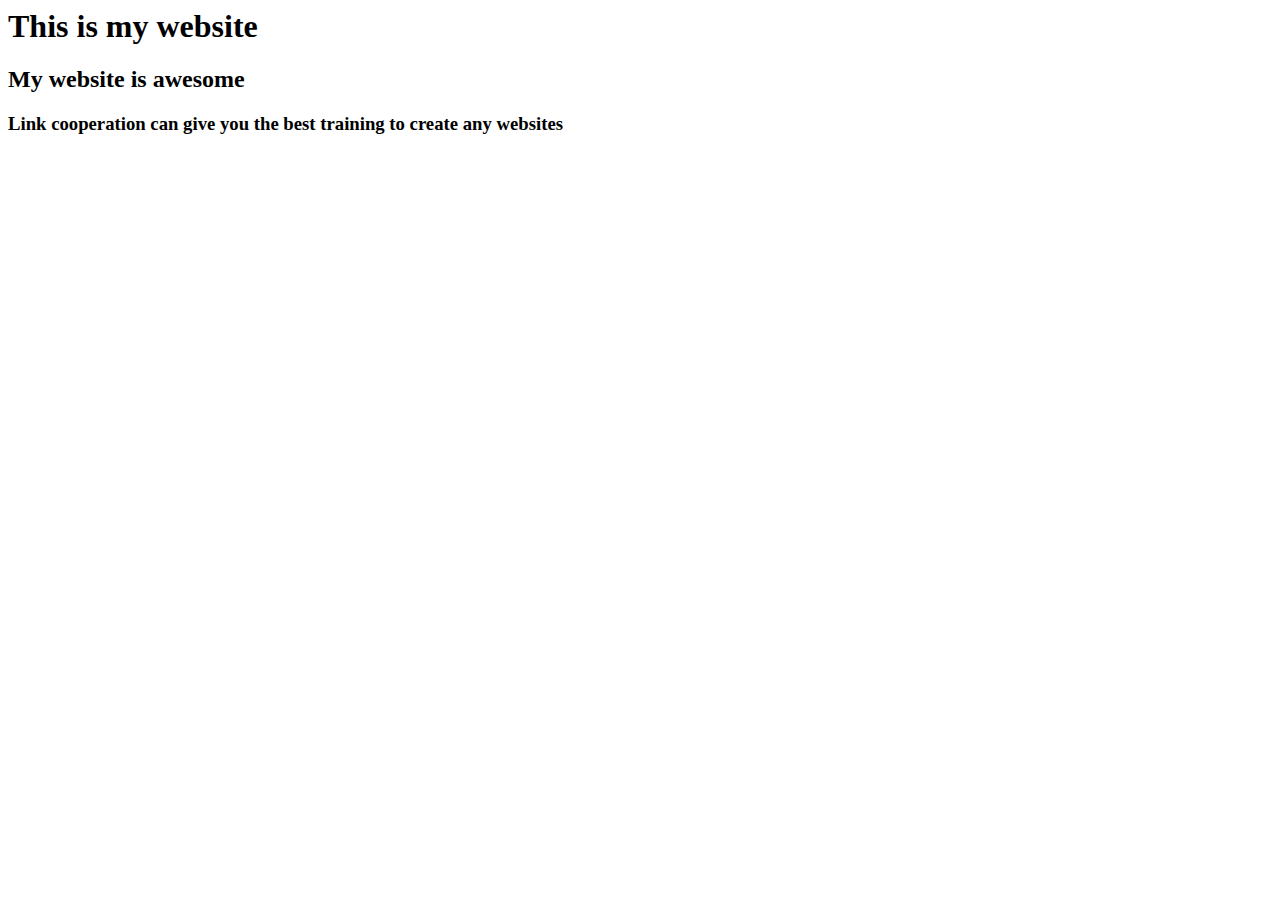
==== index.html @ 76d8f993 "I have just added an html file" ====
<html>

<head>

<title> ibangura Website </title> 

</head>

<body>

	<h1> This is my website </h1>
	<h2> My website is awesome </h2>
	<h3> Link cooperation can give you the best training to create any websites </h3>

</body>

</html>
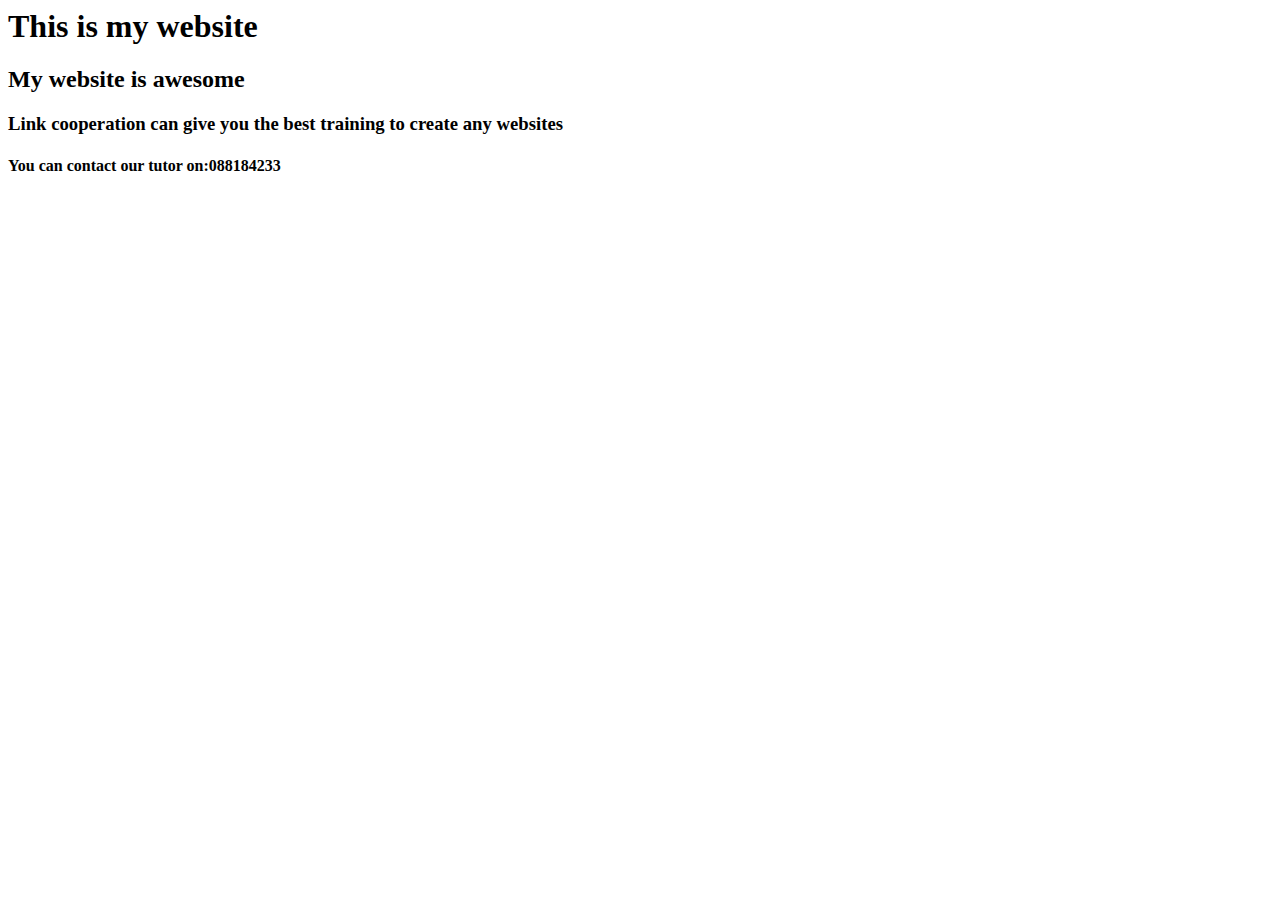
==== commit d7e64f56: "Update index.html" ====
--- a/index.html
+++ b/index.html
@@ -11,7 +11,8 @@
 	<h1> This is my website </h1>
 	<h2> My website is awesome </h2>
 	<h3> Link cooperation can give you the best training to create any websites </h3>
+	<h4> You can contact our tutor on:088184233
 
 </body>
 
-</html>		+</html>		
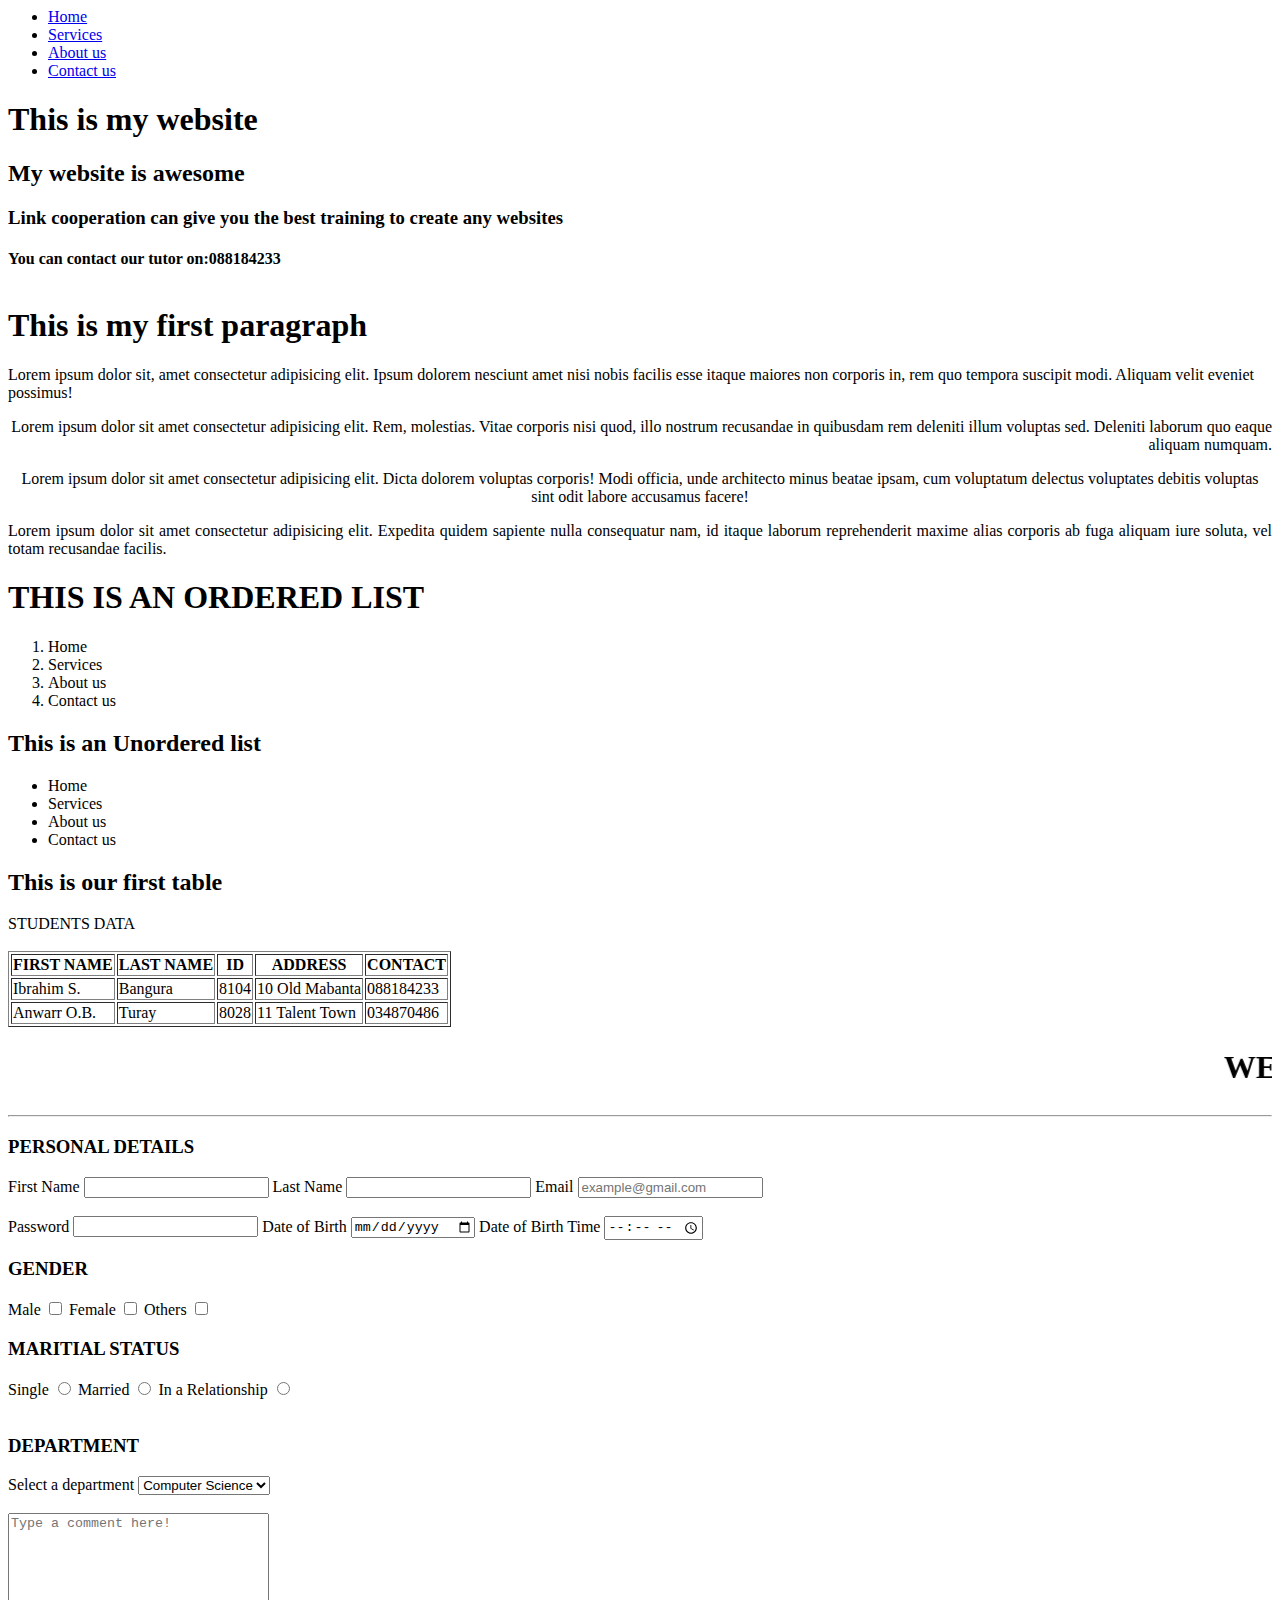
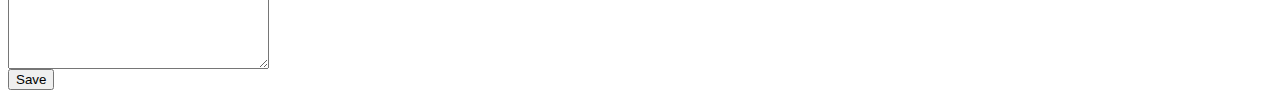
==== commit ed99725d: "a modification on previous project" ====
--- a/index.html
+++ b/index.html
@@ -7,12 +7,130 @@
 </head>
 
 <body>
+	<ul>
+		<li><a href="index.html">Home</a></li>
+		<li><a href="service.html">Services</a></li>
+		<li><a href="About us.html">About us</a></li>
+		<li><a href="Contact us.html">Contact us</a></li>
+	</ul>
 
 	<h1> This is my website </h1>
 	<h2> My website is awesome </h2>
 	<h3> Link cooperation can give you the best training to create any websites </h3>
 	<h4> You can contact our tutor on:088184233
+	<br></br>
+	<h1> This is my first paragraph </h1>
+	<p align="left">Lorem ipsum dolor sit, amet consectetur adipisicing elit. Ipsum dolorem nesciunt amet nisi nobis facilis esse itaque maiores non corporis in, rem quo tempora suscipit modi. Aliquam velit eveniet possimus!</p>
+	<p align="right">Lorem ipsum dolor sit amet consectetur adipisicing elit. Rem, molestias. Vitae corporis nisi quod, illo nostrum recusandae in quibusdam rem deleniti illum voluptas sed. Deleniti laborum quo eaque aliquam numquam.</p>
+	<p align="center">Lorem ipsum dolor sit amet consectetur adipisicing elit. Dicta dolorem voluptas corporis! Modi officia, unde architecto minus beatae ipsam, cum voluptatum delectus voluptates debitis voluptas sint odit labore accusamus facere!</p>
+	<p align="justify">Lorem ipsum dolor sit amet consectetur adipisicing elit. Expedita quidem sapiente nulla consequatur nam, id itaque laborum reprehenderit maxime alias corporis ab fuga aliquam iure soluta, vel totam recusandae facilis.</p>
+
+	<h1>THIS IS AN ORDERED LIST</h1>
+		<ol>
+			<li>Home</li>
+			<li>Services</li>
+			<li>About us</li>
+			<li>Contact us</li>
+		</ol>
+	<h2>This is an Unordered list</h2>
+		<ul>
+			<li>Home</li>
+			<li>Services</li>
+			<li>About us</li>
+			<li>Contact us</li>
+		</ul>
+
+	<h2>This is our first table</h2>
+
+		<table border="1px solid black">
+
+			<thead>STUDENTS DATA</thead>
+			<br></br>
+			<tr>
+				<th>FIRST NAME</th>
+				<th>LAST NAME</th>
+				<th>ID</th>
+				<th>ADDRESS</th>
+				<th>CONTACT</th>
+
+			</tr>
+			<tr>
+				<td>Ibrahim S.</td>
+				<td>Bangura</td>
+				<td>8104</td>
+				<td>10 Old Mabanta</td>
+				<td>088184233</td>
+
+			</tr>
+			<tr>
+				<td>Anwarr O.B.</td>
+				<td>Turay</td>
+				<td>8028</td>
+				<td>11 Talent Town</td>
+				<td>034870486</td>
+
+			</tr>
+
+		</table>
+
+		<marquee>
+			<h1>WELCOME TO MY HTML FORM</h1>
+		</marquee>
+		<hr></hr>
+
+			<form>
+				<h3>PERSONAL DETAILS</h3>
+				<label for="Fname">First Name</label>
+				<input type="text">
+
+				<label for="Lname">Last Name</label>
+				<input type="text">
+
+				<label for="email">Email</label>
+				<input type="email" placeholder="example@gmail.com">
+				<br><br>
+
+				<label for="pass">Password</label>
+				<input type="password">
+
+				<label for="dob">Date of Birth</label>
+				<input type="date">
+
+				<label for="dobt">Date of Birth Time</label>
+				<input type="time"><br>
+
+				<h3>GENDER</h3>
+				
+				<label for="male">Male</label>
+				<input type="checkbox">
+
+				<label for="female">Female</label>
+				<input type="checkbox">
+
+				<label for="others">Others</label>
+				<input type="checkbox">
+
+				<h3>MARITIAL STATUS</h3>
+				<label for="single">Single</label>
+				<input type="radio">
+
+				<label for="marriage">Married</label>
+				<input type="radio">
+
+				<label for="relationship">In a Relationship</label>
+				<input type="radio"><br><br>
+
+				<h3>DEPARTMENT</h3>
+				<label for="dept">Select a department</label>
+				<select name="dept" id="dept">
+					<option>Computer Science</option>
+					<option>Law</option>
+
+				</select><br><br>
+				
+				<textarea name="comment" id="comment" cols="30" rows="10" placeholder="Type a comment here!"></textarea><br>
+				<button>Save</button>
+			</form>
 
 </body>
-
 </html>		
